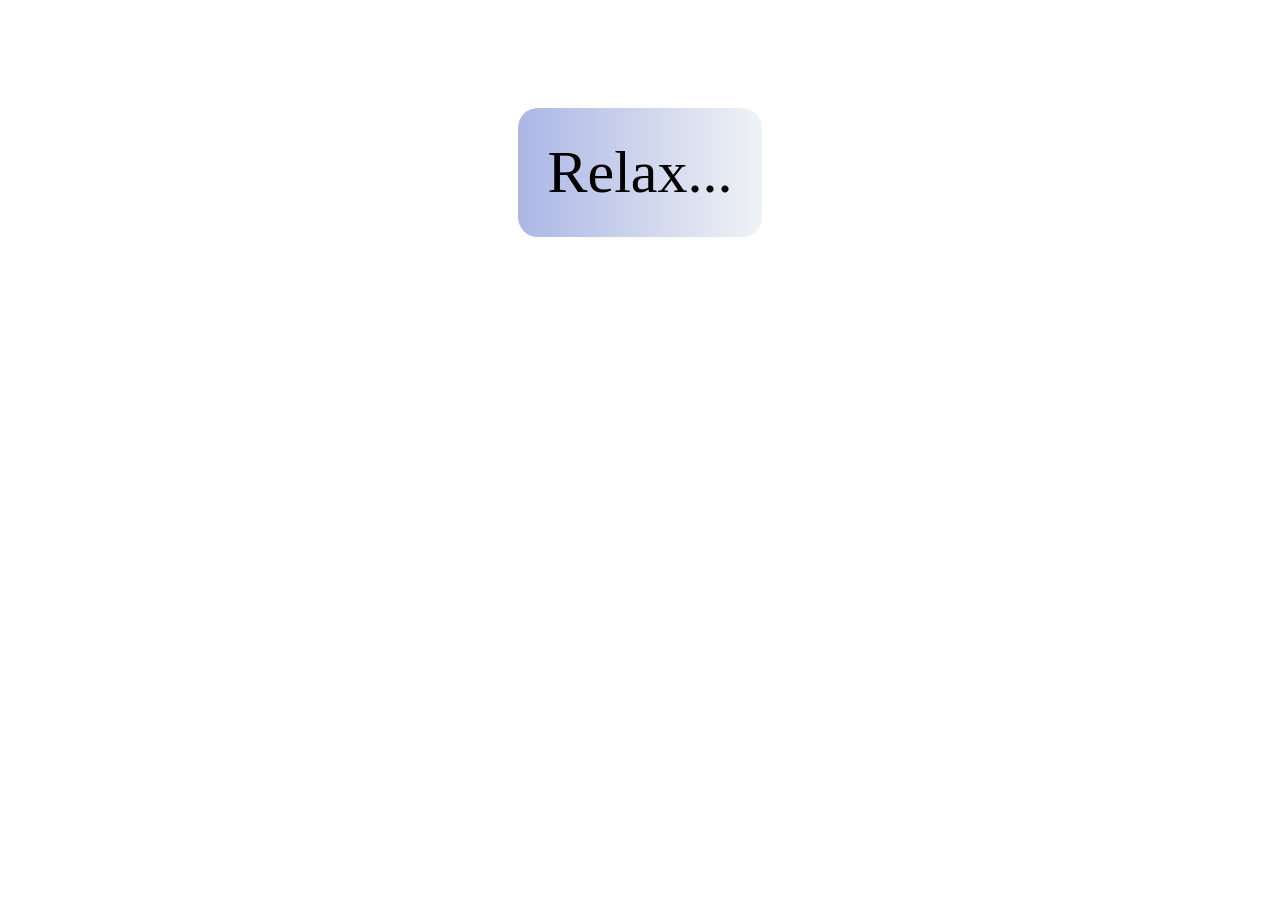
==== nature/index.html @ e326bf8a "cnange name html" ====
<!DOCTYPE html>
<html lang="en">

<head>
    <meta charset="UTF-8">
    <meta name="viewport" content="width=device-width, initial-scale=1.0">
    <title>Waves</title>
    <link rel="stylesheet" href="/waves/waves.css">
    <link rel="preconnect" href="https://fonts.googleapis.com">
    <link rel="preconnect" href="https://fonts.gstatic.com" crossorigin>
    <link href="https://fonts.googleapis.com/css2?family=Roboto:ital,wght@0,100..900;1,100..900&display=swap"
        rel="stylesheet">
</head>

<body>
    <div id="container-countdown">
        <p id="countdown"> Relax...</p>
    </div>

    <audio id="player" autoplay loop>
        <source src="./video/salamisound-1454157-birds-in-the-forest-with-a.mp3" type="audio/mp3">
    </audio>

    <video autoplay="autoplay" loop="loop" muted defaultMuted playsinline id="myVideo">
        <source src="./video/vecteezy_the-sun-shines-through-the-trees-in-a-forest_30904022.mp4" type="video/mp4">
    </video>
    <script src="/nature/nature.js"></script>
</body>

</html>
---- waves/waves.css ----
#container-countdown {
    display: flex;
    justify-content: center;
}

#countdown {
    background: linear-gradient(to right, #ACB6E5, #f0f3f5);
    font-size: 60px;
    margin-top: 100px;
    border-radius: 20px;
    padding: 30px;
}

#myVideo {
    position: fixed;
    top: 0;
    left: 0;
    width: 100%;
    z-index: -1;
}
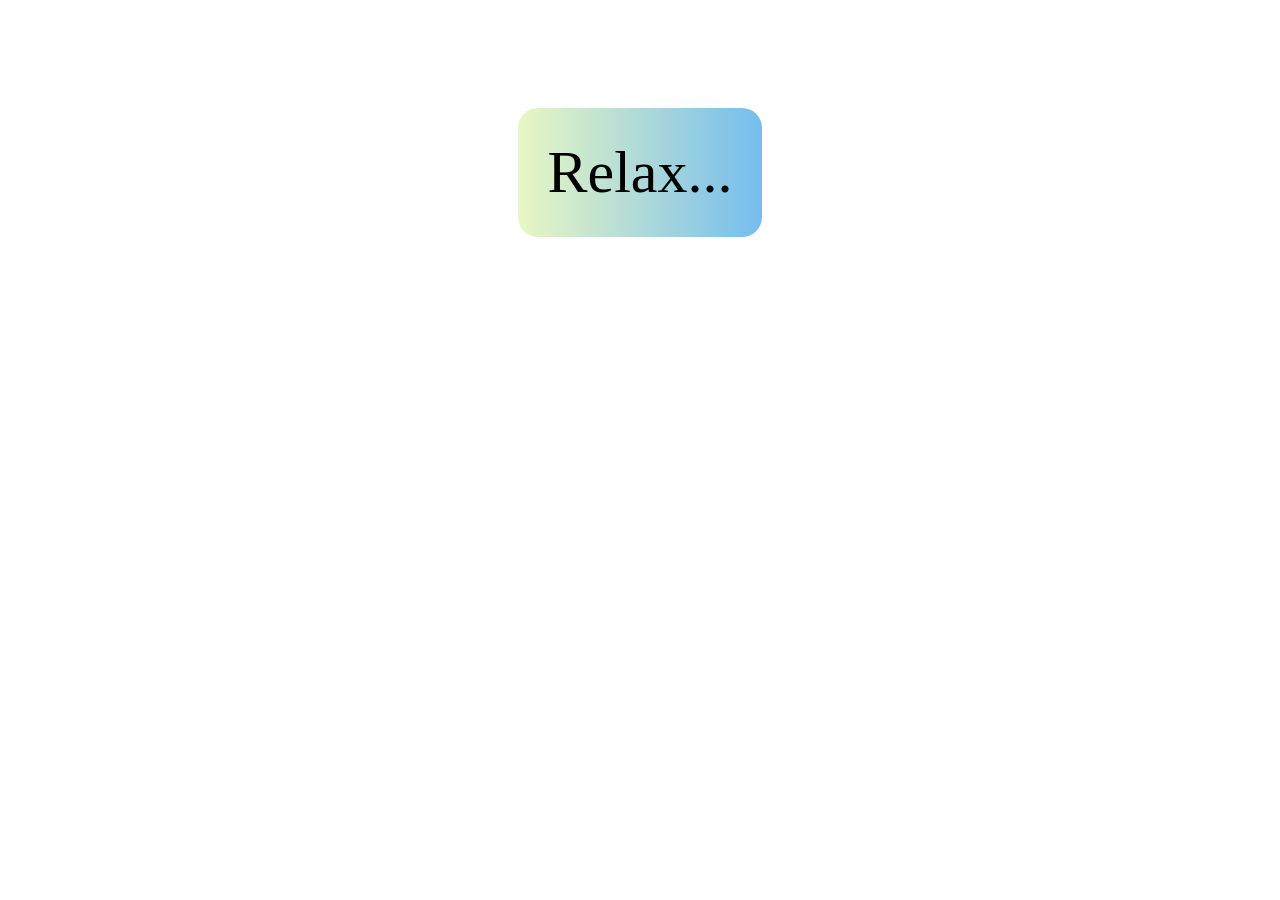
==== commit e7f21996: "push" ====
--- a/nature/index.html
+++ b/nature/index.html
@@ -5,7 +5,7 @@
     <meta charset="UTF-8">
     <meta name="viewport" content="width=device-width, initial-scale=1.0">
     <title>Waves</title>
-    <link rel="stylesheet" href="/waves/waves.css">
+    <link rel="stylesheet" href="nature.css">
     <link rel="preconnect" href="https://fonts.googleapis.com">
     <link rel="preconnect" href="https://fonts.gstatic.com" crossorigin>
     <link href="https://fonts.googleapis.com/css2?family=Roboto:ital,wght@0,100..900;1,100..900&display=swap"
@@ -24,7 +24,7 @@
     <video autoplay="autoplay" loop="loop" muted defaultMuted playsinline id="myVideo">
         <source src="./video/vecteezy_the-sun-shines-through-the-trees-in-a-forest_30904022.mp4" type="video/mp4">
     </video>
-    <script src="/nature/nature.js"></script>
+    <script src="nature.js"></script>
 </body>
 
 </html>
--- a/nature/nature.css
+++ b/nature/nature.css
@@ -0,0 +1,21 @@
+#container-countdown {
+    display: flex;
+    justify-content: center;
+}
+
+#countdown {
+    background: linear-gradient(to right, #e9f7c3, #75bdee);
+    font-size: 60px;
+    margin-top: 100px;
+    border-radius: 20px;
+    padding: 30px;
+}
+
+#myVideo {
+    position: fixed;
+    top: 0;
+    right: 0;
+    min-width: 100%;
+    min-height: 100%;
+    z-index: -10;
+}
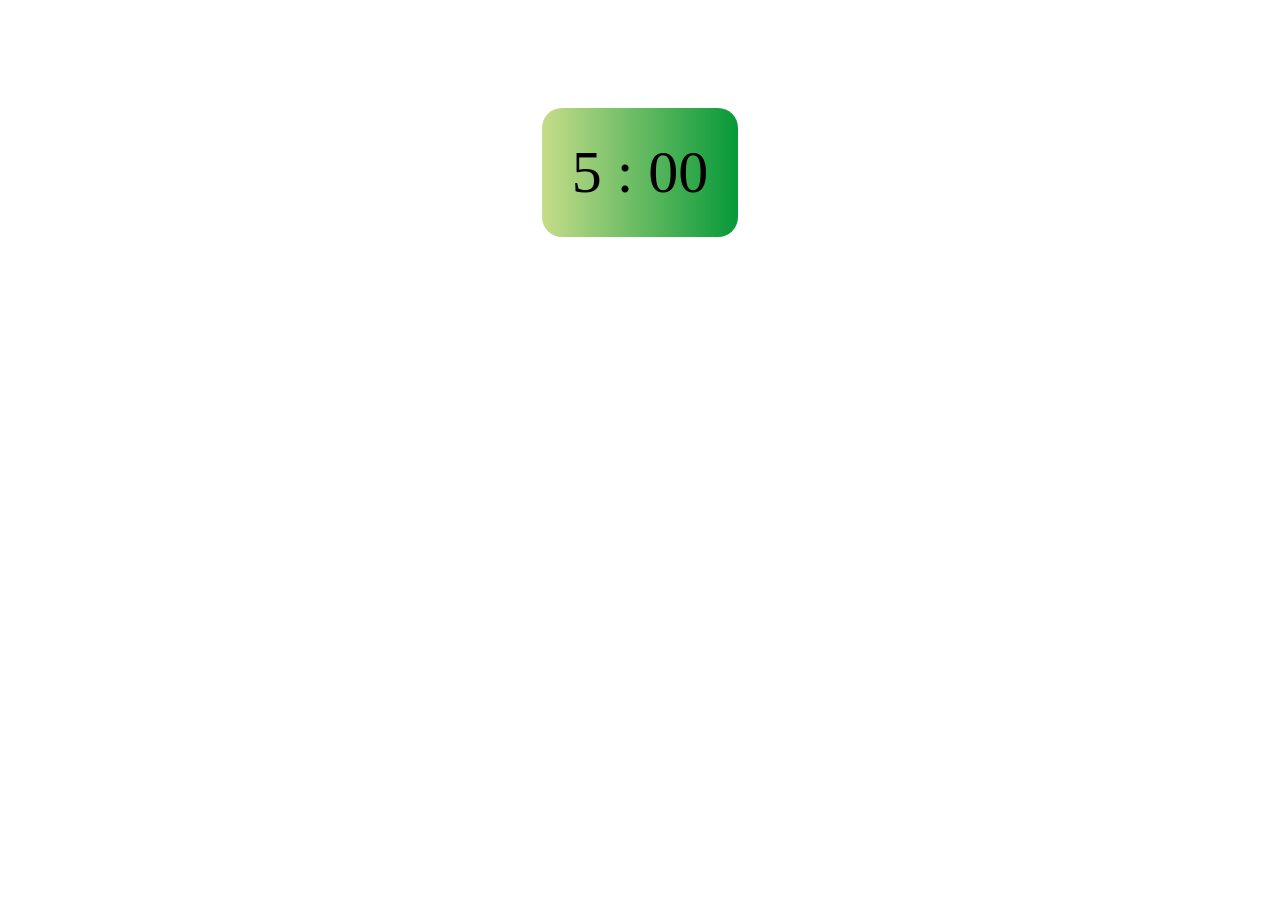
==== commit af21c7b8: "upgrade" ====
--- a/nature/index.html
+++ b/nature/index.html
@@ -10,6 +10,7 @@
     <link rel="preconnect" href="https://fonts.gstatic.com" crossorigin>
     <link href="https://fonts.googleapis.com/css2?family=Roboto:ital,wght@0,100..900;1,100..900&display=swap"
         rel="stylesheet">
+            <link rel="icon" href="data,">
 </head>
 
 <body>
--- a/nature/nature.css
+++ b/nature/nature.css
@@ -4,7 +4,7 @@
 }
 
 #countdown {
-    background: linear-gradient(to right, #e9f7c3, #75bdee);
+    background: linear-gradient(to right, #c6dc8a, #069939);
     font-size: 60px;
     margin-top: 100px;
     border-radius: 20px;
@@ -14,7 +14,7 @@
 #myVideo {
     position: fixed;
     top: 0;
-    right: 0;
+    left: 0;
     min-width: 100%;
     min-height: 100%;
     z-index: -10;
